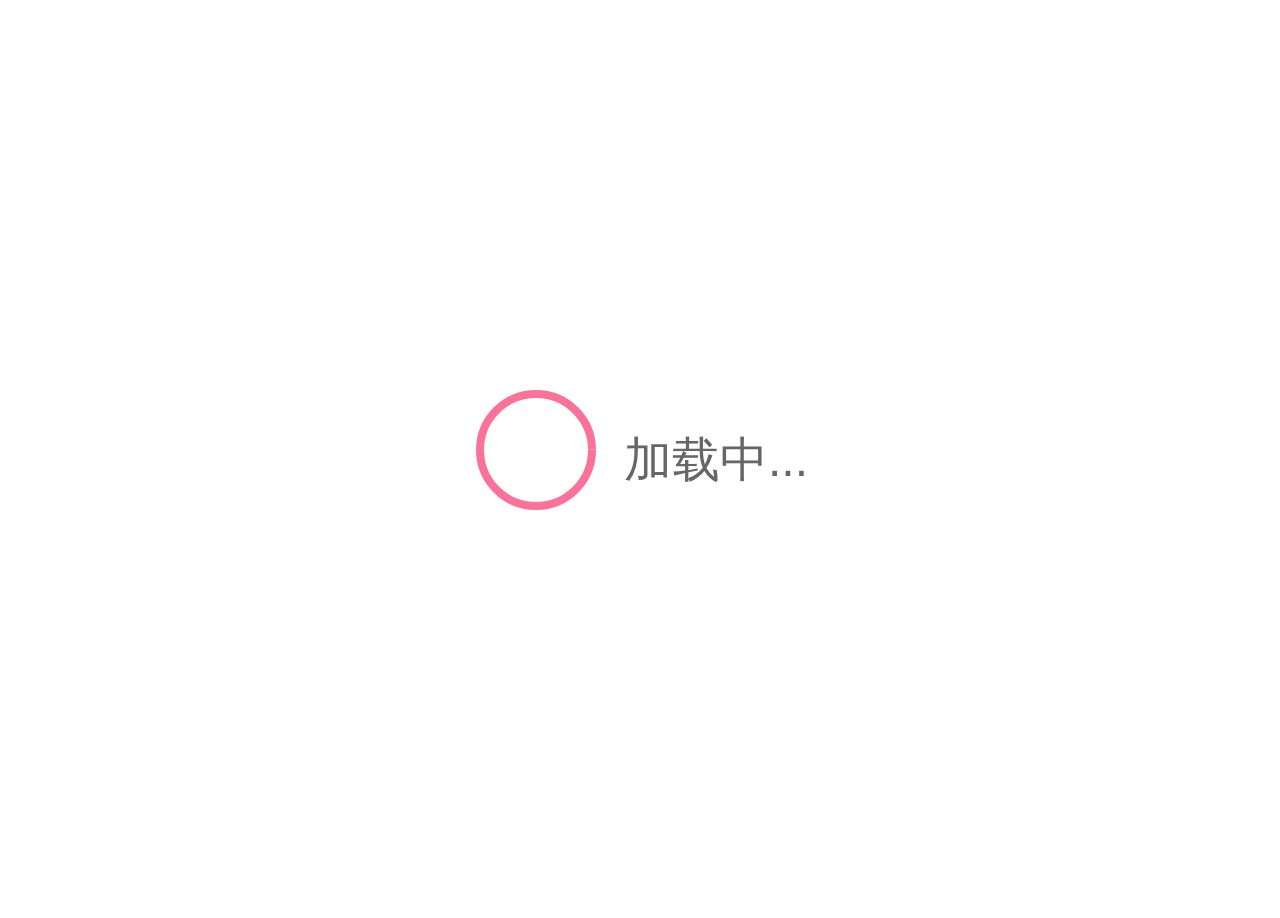
==== index.html @ 0738040f "更新 index.html" ====
l<!DOCTYPE html>
<html lang="zh">
<head>
    <meta charset="UTF-8">
    <title>kj23的个人主页</title>
    <meta name="keywords" content=""/>
    <meta name="description" content=""/>
    <meta name="renderer" content="webkit">
    <meta http-equiv="X-UA-Compatible" content="IE=edge">
    <meta name="viewport" content="width=device-width, initial-scale=1, maximum-scale=1">
    <link rel="stylesheet" href="static/css/loading.css">
</head>
<body class="locked">
    <div class="self-avatar flex-center">
        <div class="loading-mask fixed-layer no-delay"></div>
        <div class="loading-wrapper">
            <svg class="loading-indicator no-delay" width="128" height="128">
                <g class="circle-rotating">
                    <g class="circle-step">
                        <circle cx="64" cy="64" r="56" class="circle-line"></circle>
                    </g>
                </g>
            </svg>
            <img alt="" src="static/img/avatar.jpg" class="avatar-img no-delay"/>
        </div>
        <div class="loading-text text-center">
            <p class="loading-pre">加载中...</p>
            <p class="avatar-name">kj23</p>
            <p class="dokidoki-text"></p>
        </div>
    </div>
    <div class="background-layer fixed-layer"></div>
    <div class="background-filter fixed-layer"></div>
    <div class="content-layer flex-center">
        <div class="content-container">
            <div class="self-wrapper">
                <div class="self-content links-container flex-center text-center">
                    <a href="#" class="link-item">
                        <div class="link-icon"><i class="fa fa-home"></i></div>
                        <div>博客</div>
                    </a>
                    <a href="#" class="link-item">
                        <div class="link-icon"><i class="fa fa-play-circle"></i></div>
                        <div>Bilibili</div>
                    </a>
                    <a href="#" class="link-item">
                        <div class="link-icon"><i class="fa fa-qq"></i></div>
                        <div>QQ</div>
                    </a>
                    <a href="#" class="link-item">
                        <div class="link-icon"><i class="fa fa-telegram"></i></div>
                        <div>Telegram</div>
                    </a>
                    <a href="#" class="link-item">
                        <div class="link-icon"><i class="fa fa-steam"></i></div>
                        <div>Steam</div>
                    </a>
                    <a href="kjmjh.github.io/http://github.com/kjmjh" class="link-item">
                        <div class="link-icon"><i class="fa fa-github"></i></div>
                        <div>Github</div>
                    </a>
                </div>
                <div class="self-content article-container">
                    <div class="article-content"></div>
                    <div class="article-loading flex-center">
                        <svg style="visibility: hidden" class="loading-indicator" width="128" height="128">
                            <g class="circle-rotating">
                                <g class="circle-step">
                                    <circle cx="64" cy="64" r="56" class="circle-line"></circle>
                                </g>
                            </g>
                        </svg>
                        <span class="text-center">Loading...</span>
                    </div>
                </div>
                <div class="self-content">
                    <div class="info-container">
                        Hi!我是kj23(kj23取自:开朗j的网友3)
                    </div>

                </div>
            </div>
            <div class="self-switcher">
                <div class="switcher-btn text-center" id="switcher-btn-1">
                    <div class="btn-icon"><i class="fa fa-link"></i></div>
                    <div class="btn-text">链接</div>
                </div>
                <div class="switcher-btn text-center" id="switcher-btn-2">
                    <div class="btn-icon"><i class="fa fa-book"></i></div>
                    <div class="btn-text">文章</div>
                </div>
                <div class="switcher-btn text-center" id="switcher-btn-3">
                    <div class="btn-icon"><i class="fa fa-info-circle"></i></div>
                    <div class="btn-text">关于</div>
                </div>
                <div class="btn-select-indicator"></div>
            </div>
        </div>
    </div>
    <div class="footer-container text-center">© 2020 By <a href="#">Present</a></div>
</body>

<link rel="stylesheet" href="static/css/main.css">
<link rel="stylesheet" href="https://fastly.jsdelivr.net/gh/ClassicOldSong/typinyin.js@0.1.3/typinyin.css">
<link href="https://cdn.bootcss.com/font-awesome/4.7.0/css/font-awesome.min.css" rel="stylesheet" type="text/css">
<link rel="stylesheet" href="https://fonts.googleapis.com/css?family=Google+Sans" media="none" onload="this.media='all'">
<script src="https://fastly.jsdelivr.net/gh/ClassicOldSong/typinyin.js@master/typinyin.min.js"></script>
<script src="static/js/main.js"></script>
<script>
    (function () {
        var feedType = "json";
        var feedPath = "feed.php";
        var bgArr = [{
            "url": "avatar.jpg",
            "thumb": "static/img/background-1-thumb.jpg"
        }, {
            "url": "avatar.jpg",
            "thumb": "static/img/background-2-thumb.jpg"
        }];
        var senArr = [
            {
                ch: ["This is an example."],
                py: ["This is an example."],
            }, {
                ch: ["银河", "浩起，", "星光", "澎湃"],
                py: ["YIN'HE", "HAO'QI", "XING'GUANG", "PENG'PAI"],
            }
        ];

        Init(feedType, feedPath, bgArr, senArr);
    })();
</script>
<style>

</style>
      </html>
---- static/css/loading.css ----
/**
 *
 * Present by Zapic @ 2020
 * https://github.com/KawaiiZapic/Present/
 *
 * Please DO NOT remove this copyright message, as the basic respect for original author.
 *
 */

.flex-center {
    display: flex;
    align-items: center;
    justify-content: center;
}

.fixed-layer {
    position: fixed;
}

.loading-indicator, .fixed-layer, .self-avatar {
    top: 0;
    left: 0;
}

.text-center {
    text-align: center;
}

.avatar-name {
    opacity: 0;
}

.loading-indicator {
    z-index: 2;
    position: absolute;
}

.loading-indicator * {
    transform-origin: center;
}

.loading-indicator .circle-line {
    fill: none;
    stroke: #fb7299;
    stroke-width: 8;
    stroke-dasharray: 351;
    transform-origin: center center;
    animation: spinner-path 1s infinite;
}

.loading-indicator .circle-rotating {
    animation: spinner-rotate 2s linear infinite;
}

.loading-indicator .circle-step {
    animation: spinner-layer 4s steps(1) infinite;
}

.loading-mask {
    z-index: 1;
    width: 100%;
    height: 100%;
    background: white;
}

.loading-pre {
    opacity: 1;
    transition: .5s .5s;
    transform: translateY(0);
    transition-property: none;
}

.loading-wrapper {
    width: 128px;
    height: 128px;
    overflow: hidden;
    position: relative;
    border-radius: 64px;
}

.loading-text {
    z-index: 1;
    color: #666;
    height: 1.6em;
    display: block;
    line-height: 0;
    font-size: 3em;
    margin-left: 24px;
    user-select: none;
    position: relative;
    -ms-user-select: none;
}


.self-avatar {
    width: 100vw;
    height: 100vh;
    overflow: hidden;
    position: absolute;
    min-height: 270px;
}

.self-avatar .avatar-img {
    opacity: 0;
    z-index: 1;
    width: 100%;
    height: 100%;
    position: absolute;
    object-fit: contain;
    object-position: center;
    transition-property: none;
    transform: translateY(32px);
}

@keyframes spinner-path {
    0% {
        transform: rotate(0);
        stroke-dashoffset: 345;
    }
    50% {
        transform: rotate(0);
        stroke-dashoffset: 81;
    }
    100% {
        stroke-dashoffset: 345;
        transform: rotate(270deg);

    }
}

@keyframes spinner-layer {
    0% {
        transform: rotate(360deg);
    }
    25% {
        transform: rotate(270deg);
    }
    50% {
        transform: rotate(180deg);
    }
    75% {
        transform: rotate(90deg);
    }
    100% {
        transform: rotate(0deg);
    }
}

@keyframes spinner-rotate {
    0% {
        transform: rotate(0);
    }
    100% {
        transform: rotate(360deg);
    }
}


@media (max-width: 750px) {
    .loading-indicator {
        transform: scale(.75);
        transform-origin: top left;
    }

    .loading-text {
        margin-left: 0;
    }

    .loading-wrapper {
        width: 96px;
        height: 96px;
    }

    .self-avatar {
        flex-direction: column;
    }
}

@media (prefers-color-scheme: dark) {
    body, .loading-mask {
        background-color: #333;
    }
    .loading-text {
        color: #ddd;
    }
    .loading-indicator .circle-line {
        stroke: #fb7299;
    }
}
---- static/css/main.css ----
/**
 *
 * Present by Zapic @ 2020
 * https://github.com/KawaiiZapic/Present/
 *
 * Please DO NOT remove this copyright message, as the basic respect for original author.
 *
 */

a[href] {
    color: #333;
    text-decoration: none;
}

body {
    margin: 0;
    overflow-x: hidden;
    padding-left: 50vw;
    font-family: 'Google Sans', 'helvetica', 'Aiarl', sans-serif;
}

body.locked, .content-container, .self-wrapper, .article-title {
    overflow: hidden;
}

.link-item, .switcher-btn, .self-wrapper, .btn-icon .fa, .btn-text, .btn-select-indicator, .article-loading, .article-content, .article-title {
    transition: .2s;
}

.link-icon, .switcher-btn, .empty {
    user-select: none;
    -ms-user-select: none;
}

.finished .loading-indicator,.avatar-img {
    border-radius: 64px;
}

.article-content {
    height: 0;
    opacity: 0;
}

.article-loading {
    height: 100%;
    flex-direction: column;
}

.article-loading .loading-indicator {
    position: relative;
    transform: scale(.5);
    visibility: visible !important;
    transform-origin: center center;
}

.article-content.empty {
    color: #ccc;
    height: 100%;
    display: flex;
    align-items: center;
    flex-direction: column;
    justify-content: center;
}

.article-content.empty .fa {
    font-size: 3em;
}

.article-item {
    margin-top: 0;
    margin-bottom: 10px;
}

.article-time {
    color: #ccc;
    width: 85px;
    float: right;
    margin-top: 4px;
    display: inline-block;
}

.article-title {
    width: calc(100% - 90px);
    display: inline-block;
    text-overflow: ellipsis;
}

.article-title:hover {
    color: #fb7299;
}

.background-layer {
    z-index: -10;
    width: 100vw;
    height: 100vh;
    transition: 1s;
    display: block;
    transition-property: filter, transform;
    background: none no-repeat center/cover;
}

.background-layer.loading {
    filter: blur(50px);
    transform: scale(1.5);
}

.background-filter {
    z-index: -9;
    width: 100vw;
    height: 100vh;
    background-image: linear-gradient(0deg, rgba(0, 0, 0, .2), transparent);
}

.btn-icon {
    margin-top: 8px;
}

.btn-icon .fa {
    font-size: 2em;
}

.btn-select-indicator {
    bottom: 0;
    height: 3px;
    width: 33.3%;
    position: absolute;
    border-radius: 5px;
    box-sizing: border-box;
    background-color: white;
}

.btn-text {
    font-size: 12px;
}

.content-container {
    width: 320px;
    height: 400px;
    background: white;
    position: relative;
    border-radius: 3px;
    box-shadow: 4px 4px 5px 0 rgba(0, 0, 0, .5);
}

.content-container[data-selection="1"] .self-wrapper {
    transform: translateX(0%);
}

.content-container[data-selection="1"] .btn-select-indicator {
    transform: translateX(0%);
}

.content-container[data-selection="2"] .self-wrapper {
    transform: translateX(-33.33%);
}

.content-container[data-selection="2"] .btn-select-indicator {
    transform: translateX(100%);
}

.content-container[data-selection="3"] .self-wrapper {
    transform: translateX(-66.66%);
}

.content-container[data-selection="3"] .btn-select-indicator {
    transform: translateX(200%);
}

.content-container[data-selection="1"] #switcher-btn-1 .btn-icon .fa, .content-container[data-selection="2"] #switcher-btn-2 .btn-icon .fa, .content-container[data-selection="3"] #switcher-btn-3 .btn-icon .fa {
    font-size: 2.5rem;
    transform: translateY(.1em);
}

.content-container[data-selection="1"] #switcher-btn-1 .btn-text, .content-container[data-selection="2"] #switcher-btn-2 .btn-text, .content-container[data-selection="3"] #switcher-btn-3 .btn-text {
    opacity: 0;
}

.content-layer {
    width: 50vw;
    height: 100vh;
    min-height: 420px;
    box-sizing: border-box;
}

.content-layer.finished {
    animation: .5s 1s content-in;
}

.dokidoki-text {
    opacity: 0;
    color: white;
    font-size: .4em;
    line-height: 1.2;
    max-width: 200px;
    transition: .5s 1s;
    white-space: nowrap;
}

.dokidoki-text span {
    white-space: pre-wrap !important;
}

.footer-container {
    left: 0;
    z-index: 0;
    width: 100vw;
    bottom: 8px;
    color: white;
    position: absolute;
    text-shadow: 4px 4px 5px rgba(0, 0, 0, .5);
}
.finished .dokidoki-text {
    opacity: 1;
    transform: translateY(-3em);
    text-shadow: 4px 4px 5px rgba(0, 0, 0, .5);
}

.finished .loading-wrapper {
    transition: box-shadow .5s 1s;
    box-shadow: 4px 4px 5px 0 rgba(0, 0, 0, .5);
}

.finished.no-delay .no-delay, .finished.no-delay {
    transition: 0s !important;
}

.footer-container a {
    color: #fb7299;
}

.info-container {
    height: 100%;
    white-space: normal;
}

.link-icon {
    width: 100%;
    height: 64px;
    color: #fb7299;
    padding: 8px 0;
    box-sizing: border-box;
}

.link-icon .fa {
    font-size: 2.5em;
}

.link-item {
    float: left;
    width: 33.3%;
    color: #333;
    padding: 10px 0;
    border-radius: 5px;
    box-sizing: border-box;
    text-decoration-line: none;
}

.link-item:hover {
    background: rgba(0, 0, 0, .05);
}

.loaded .article-content {
    opacity: 1;
}

.loaded .article-loading {
    opacity: 0;
    pointer-events: none;
}

.self-avatar.finished {
    width: 50vw;
    transition: .5s 1s;
    pointer-events: none;
}

.self-avatar.finished g {
    animation-play-state: paused;
}

.self-avatar.finished .avatar-img {
    opacity: 1;
    transition: .5s .5s;
    transform: translateY(0);
    transition-property: all!important;
}

.self-avatar.finished .avatar-name {
    animation: name-out 1.5s 1 forwards;
}

.self-avatar.finished .circle-line {
    transition: .5s;
    stroke: transparent;
    animation: spinner-fill 1.5s 1 forwards;
}

.self-avatar.finished .loading-pre {
    opacity: 0;
    transform: translateY(-1em);
    transition-property: all!important;
}

.self-avatar.finished .loading-mask {
    width: 0;
    transition: .5s 1s;
}

.self-content {
    float: left;
    width: 33.3%;
    height: 100%;
    padding: 20px 10px;
    display: inline-block;
    box-sizing: border-box;
}

.self-content.links-container {
    display: flex;
    flex-wrap: wrap;
}

.self-switcher {
    left: 0;
    bottom: 0;
    width: 100%;
    height: 64px;
    position: absolute;
    background-color: #fb7299;
}

.self-wrapper {
    width: 300%;
    touch-action: pan-x;
    position: absolute;
    white-space: nowrap;
    height: calc(100% - 64px);
}

.switcher-btn {
    float: left;
    width: 33.3%;
    color: white;
    height: 100%;
    cursor: pointer;
}

.switcher-btn:hover {
    background: rgba(255, 255, 255, .2);
}

.switcher-btn.selected .btn-icon .fa {
    font-size: 2.5em;
    transform: translateY(.1em);
}

.switcher-btn.selected .btn-text {
    opacity: 0;
}

@keyframes content-in {
    0% {
        opacity: 0;
        transform: translateX(50px);
    }
    100% {
        opacity: 1;
        transform: translateY(0);
    }
}

@keyframes content-in-hoz {
    0% {
        opacity: 0;
        transform: translateY(50px);
    }
    100% {
        opacity: 1;
        transform: translateY(0);
    }
}

@keyframes spinner-fill {
    0% {
        stroke: #FB7299;
        stroke-width: 8;
        transform: scale(1);
        stroke-dasharray: 351;
        stroke-dashoffset: 345;
    }
    33% {
        stroke: #cccccc;
        stroke-dashoffset: 0;
        stroke-dasharray: 403;
        transform: scale(1.15);
    }
    66% {
        stroke: #cccccc;
        stroke-dashoffset: 0;
        stroke-dasharray: 403;
        transform: scale(1.15);
    }
    100% {
        stroke: white;
        stroke-dashoffset: 0;
        stroke-dasharray: 403;
        transform: scale(1.15);
    }
}

@keyframes name-out {
    0% {
        transform: translateY(0);
        opacity: 0;
    }
    33% {
        transform: translateY(0);
        opacity: 0;
    }
    66% {
        opacity: 1;
        color: #333;
        transform: translateY(-1em);
        text-shadow: none;
    }
    100% {
        transform: translateY(-1.2em);
        opacity: 1;
        color: white;
        text-shadow: 4px 4px 5px rgba(0, 0, 0, .5);
    }

}

@media (max-width: 750px) {
    body {
        padding-left: 0;
        padding-top: 40vh;
    }

    .content-layer {
        width: 100vw;
        height: 60vh;
        min-height: 450px;
        padding-left: 10px;
        align-items: start;
        position: relative;
        padding-right: 10px;
    }

    .content-layer.finished {
        animation: .5s 1s content-in-hoz;
    }

    .dokidoki-text {
        max-width: 80vw;
    }

    .self-avatar.finished {
        width: 100vw;
        height: 40vh;
    }

    .self-avatar.finished .loading-mask {
        width: 100%;
        height: 0;
    }
}

@media (max-height: 750px) and (max-width: 750px) {
    body {
        padding-top: 300px;
    }

    .content-layer {
        align-items: start;
    }
}

@media (prefers-color-scheme: dark) {
    @keyframes name-out {
        0% {
            transform: translateY(0);
            opacity: 0;
        }

        33% {
            transform: translateY(0);
            opacity: 0;
        }

        66% {
            opacity: 1;
            color: #ddd;
            transform: translateY(-1em);
            text-shadow: none;
        }

        100% {
            transform: translateY(-1.2em);
            opacity: 1;
            color: white;
            text-shadow: 4px 4px 5px rgba(0, 0, 0, .5);
        }

    }

    .content-container {
        background-color: #333;
    }

    a[href], body {
        color: #ddd;
    }

    .footer-container a {
        color: #fb7299;
    }

    .background-layer {
        filter: brightness(0.75);
    }

    .background-layer.loading {
        filter: brightness(0.75) blur(50px);
    }
}
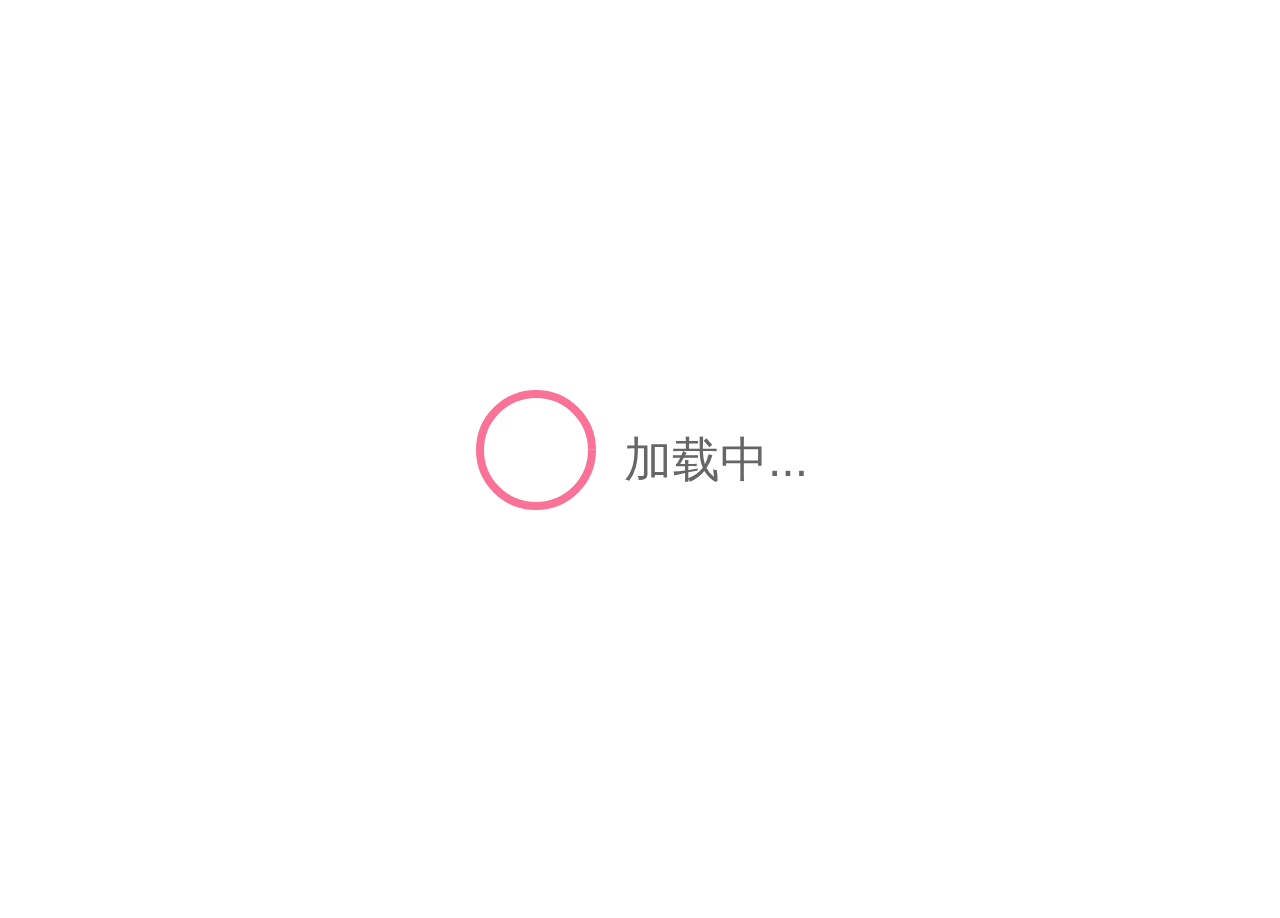
==== commit a6906589: "更新 index.html" ====
--- a/index.html
+++ b/index.html
@@ -55,7 +55,7 @@
                         <div class="link-icon"><i class="fa fa-steam"></i></div>
                         <div>Steam</div>
                     </a>
-                    <a href="kjmjh.github.io/http://github.com/kjmjh" class="link-item">
+                    <a href="http://github.com/kjmjh" class="link-item">
                         <div class="link-icon"><i class="fa fa-github"></i></div>
                         <div>Github</div>
                     </a>
@@ -97,7 +97,7 @@
             </div>
         </div>
     </div>
-    <div class="footer-container text-center">© 2020 By <a href="#">Present</a></div>
+    <div class="footer-container text-center">© 2020 kj23 <a href="#">Present</a></div>
 </body>
 
 <link rel="stylesheet" href="static/css/main.css">
@@ -119,8 +119,8 @@
         }];
         var senArr = [
             {
-                ch: ["This is an example."],
-                py: ["This is an example."],
+                ch: ["kj23's home."],
+                py: ["kj23's home."],
             }, {
                 ch: ["银河", "浩起，", "星光", "澎湃"],
                 py: ["YIN'HE", "HAO'QI", "XING'GUANG", "PENG'PAI"],
